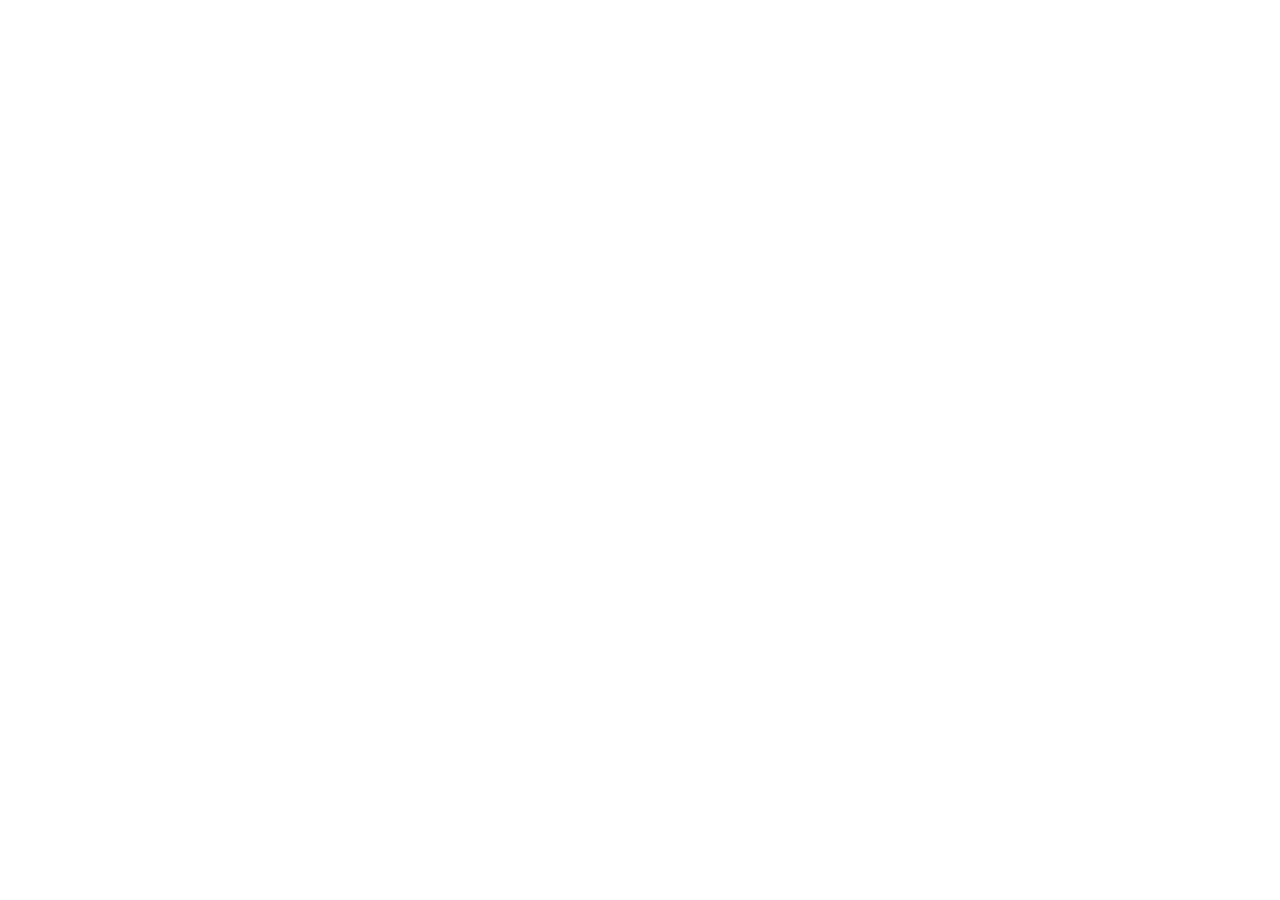
==== index.html @ 983d90f2 "deploy vue" ====
<!DOCTYPE html><html lang=en><head><meta charset=utf-8><meta http-equiv=X-UA-Compatible content="IE=edge"><meta name=viewport content="width=device-width,initial-scale=1"><link rel=icon href=/favicon.ico><title>VueJS practice</title><link href=/css/app.5c5425a4.css rel=preload as=style><link href=/js/app.b53baf77.js rel=preload as=script><link href=/js/chunk-vendors.a4a271bc.js rel=preload as=script><link href=/css/app.5c5425a4.css rel=stylesheet></head><body><noscript><strong>We're sorry but portfolio doesn't work properly without JavaScript enabled. Please enable it to continue.</strong></noscript><div id=app></div><script src=/js/chunk-vendors.a4a271bc.js></script><script src=/js/app.b53baf77.js></script></body></html>
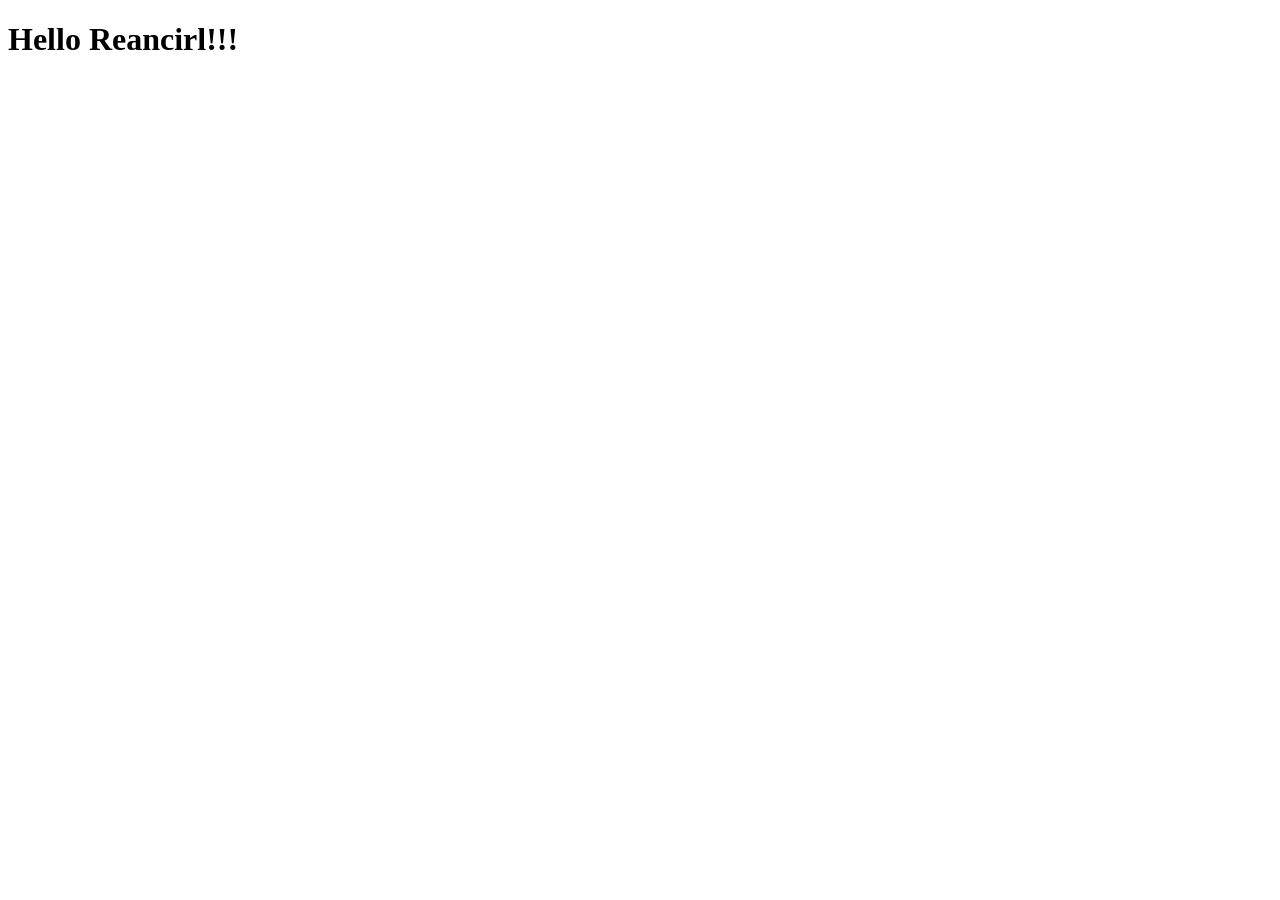
==== commit 9a46b183: "first message" ====
--- a/index.html
+++ b/index.html
@@ -1 +1,11 @@
-<!DOCTYPE html><html lang=en><head><meta charset=utf-8><meta http-equiv=X-UA-Compatible content="IE=edge"><meta name=viewport content="width=device-width,initial-scale=1"><link rel=icon href=/favicon.ico><title>VueJS practice</title><link href=/css/app.5c5425a4.css rel=preload as=style><link href=/js/app.b53baf77.js rel=preload as=script><link href=/js/chunk-vendors.a4a271bc.js rel=preload as=script><link href=/css/app.5c5425a4.css rel=stylesheet></head><body><noscript><strong>We're sorry but portfolio doesn't work properly without JavaScript enabled. Please enable it to continue.</strong></noscript><div id=app></div><script src=/js/chunk-vendors.a4a271bc.js></script><script src=/js/app.b53baf77.js></script></body></html>+<!DOCTYPE html>
+<html lang="en">
+<head>
+    <meta charset="UTF-8">
+    <meta name="viewport" content="width=device-width, initial-scale=1.0">
+    <title>Document</title>
+</head>
+<body>
+    <h1>Hello Reancirl!!!</h1>
+</body>
+</html>
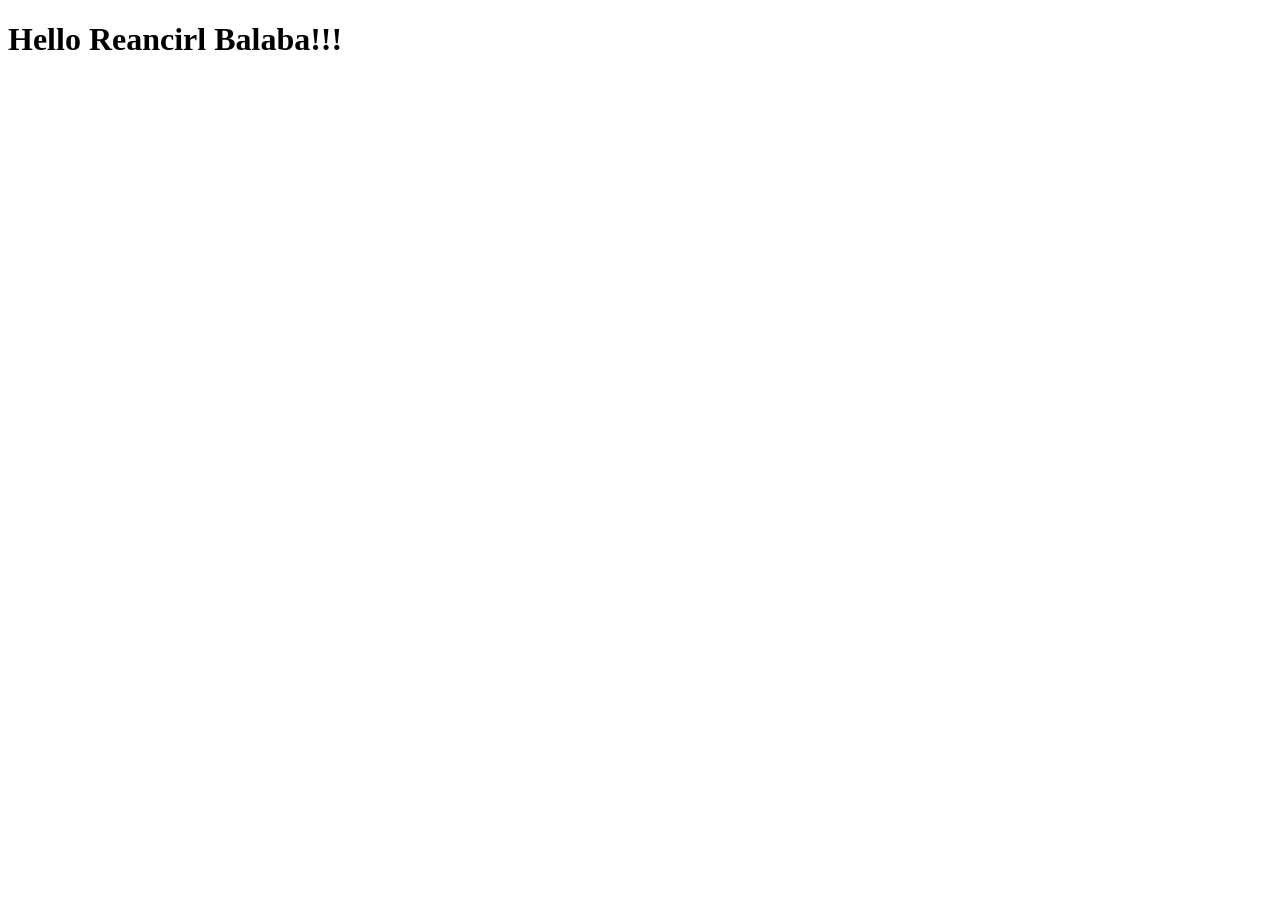
==== commit a038cee5: "add surname" ====
--- a/index.html
+++ b/index.html
@@ -6,6 +6,6 @@
     <title>Document</title>
 </head>
 <body>
-    <h1>Hello Reancirl!!!</h1>
+    <h1>Hello Reancirl Balaba!!!</h1>
 </body>
 </html>
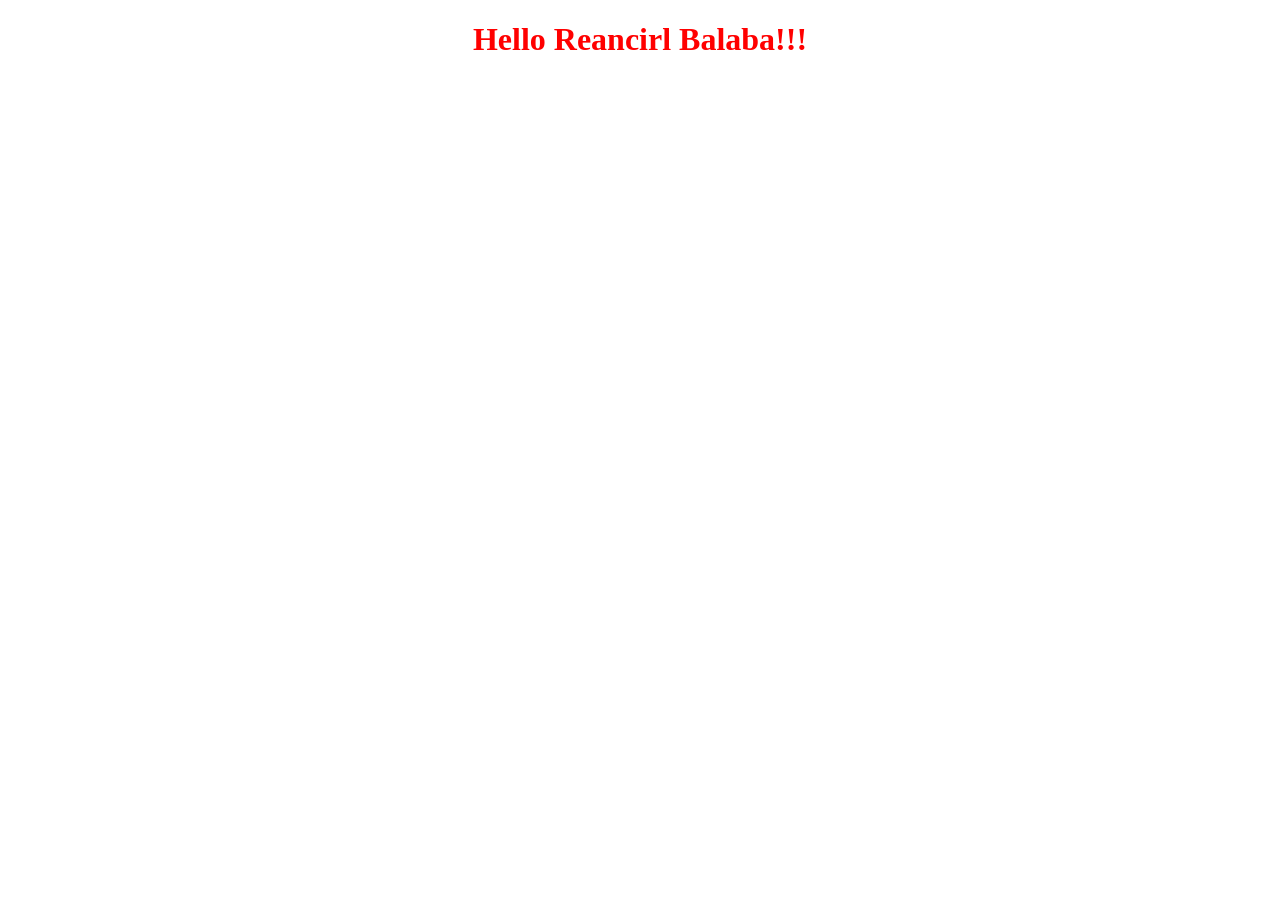
==== commit de7d6cd3: "change color to red" ====
--- a/index.html
+++ b/index.html
@@ -6,6 +6,6 @@
     <title>Document</title>
 </head>
 <body>
-    <h1>Hello Reancirl Balaba!!!</h1>
+    <h1 style="color:red;font-weight:700;text-align: center;">Hello Reancirl Balaba!!!</h1>
 </body>
 </html>
